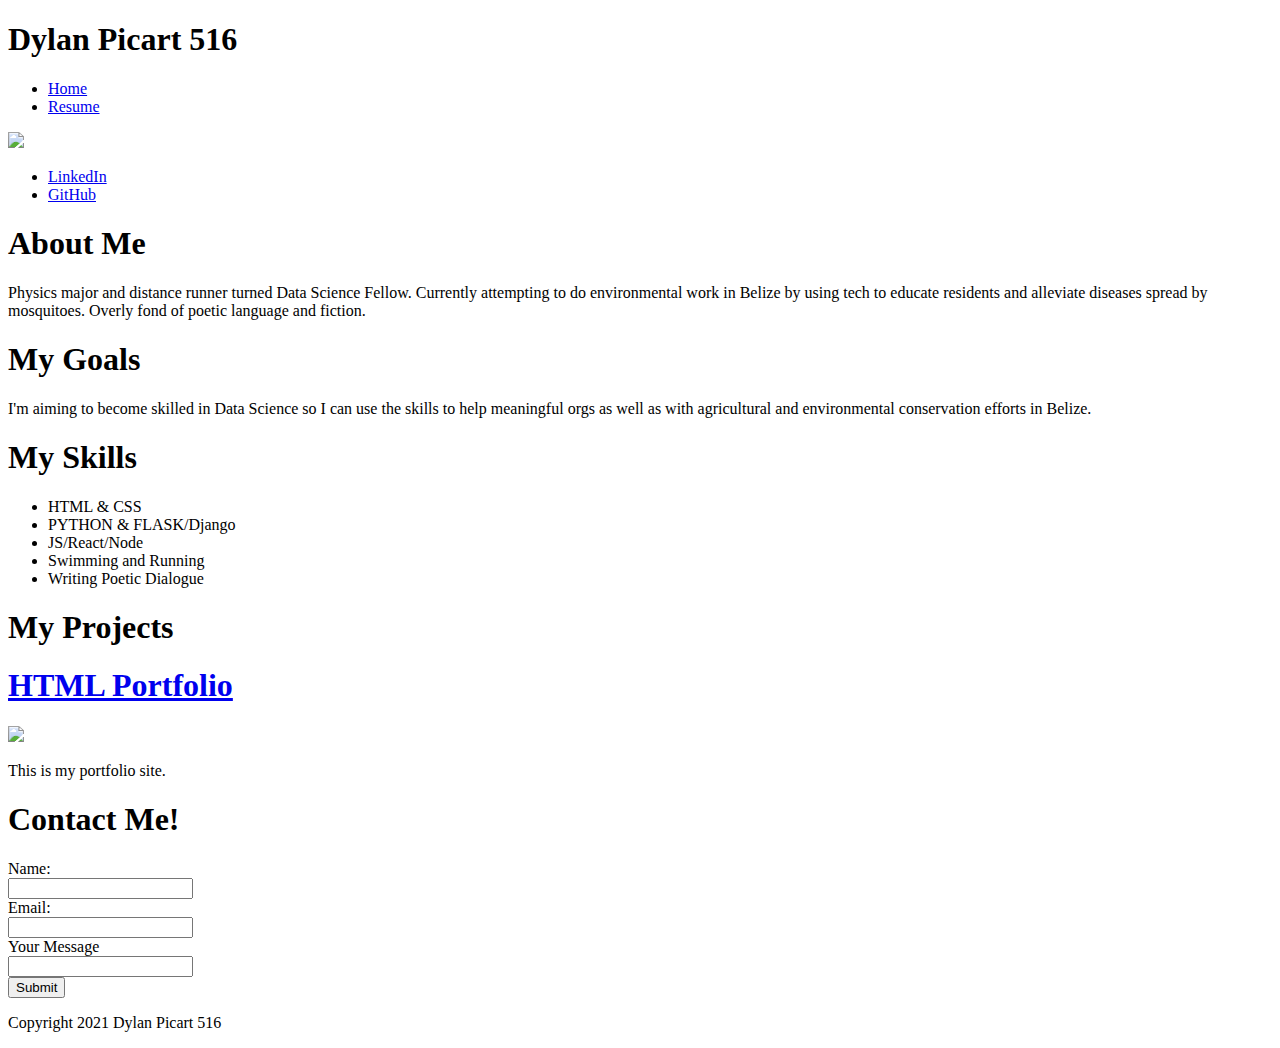
==== Module_3_HTML/Portfolio/index.html @ e4184579 "Move index to Portfolio" ====
<!DOCTYPE html>
<html>
<head>
	<title>Dylan Picart's Portfolio</title>
</head>
<body>
	<div class="banner">
		<div class="title">
			<h1>Dylan Picart 516</h1>
		</div>
		<div class="nav">
			<ul>
				<li><a href="index.html">Home<a/></li>
				<li><a href="resume.html">Resume<a/></li>
			</ul>
		</div>
	</div>
	<div class="about me">
		<div class="profile">
			<div class="profile-pic">
				<img src="images/DPTSLI.jpg" width="200px"/>
			</div>
			<div class="social media">
				<ul>
					<li><a href="https://www.linkedin.com/in/dylankpicart/">LinkedIn</a></li>
					<li><a href="https://github.com/dylanpicart">GitHub</a></li>
				</ul>
			</div>
		</div>
		<div class="about-me-text">
			<h1>About Me</h1>
			<p>Physics major and distance runner turned Data Science Fellow. Currently attempting to do environmental work in Belize by using tech to educate residents and alleviate diseases spread by mosquitoes. Overly fond of poetic language and fiction.</p>
		</div>
	</div>

	<div class="career">
		<div class="goals">
			<h1>My Goals</h1>
			<p>I'm aiming to become skilled in Data Science so I can use the skills to help meaningful orgs as well as with agricultural and environmental conservation efforts in Belize.</p>
		</div>
		<div class="skills">
			<h1>My Skills</h1>
			<ul>
				<li>HTML & CSS</li>
				<li>PYTHON & FLASK/Django</li>
				<li>JS/React/Node</li>
				<li>Swimming and Running</li>
				<li>Writing Poetic Dialogue</li>
			</ul>
		</div>	
	</div>

	<div class="projects">
		<h1>My Projects</h1>
		<div class="project">
			<a href="index.html"><h1>HTML Portfolio</h1></a>
			<img src="images/DPHTMLProj.png" width="100px">
			<p>This is my portfolio site.</p>
		</div>
	</div>

	<div class="contact-form">
		<h1>Contact Me!</h1>
		<form class="contact">
			<label for="name">Name:</label><br>
			<input type="text" name="name"><br>
			<label for="email">Email:</label><br>
			<input type="text" name="email"><br>
			<label for="message">Your Message</label><br>
			<input type="text" name="message"><br>
			<input type="submit" name="Contact">
		</form>
	</div>

	<div class="footer">
		<p>Copyright 2021 Dylan Picart 516</p>
	</div>
</body>
</html>
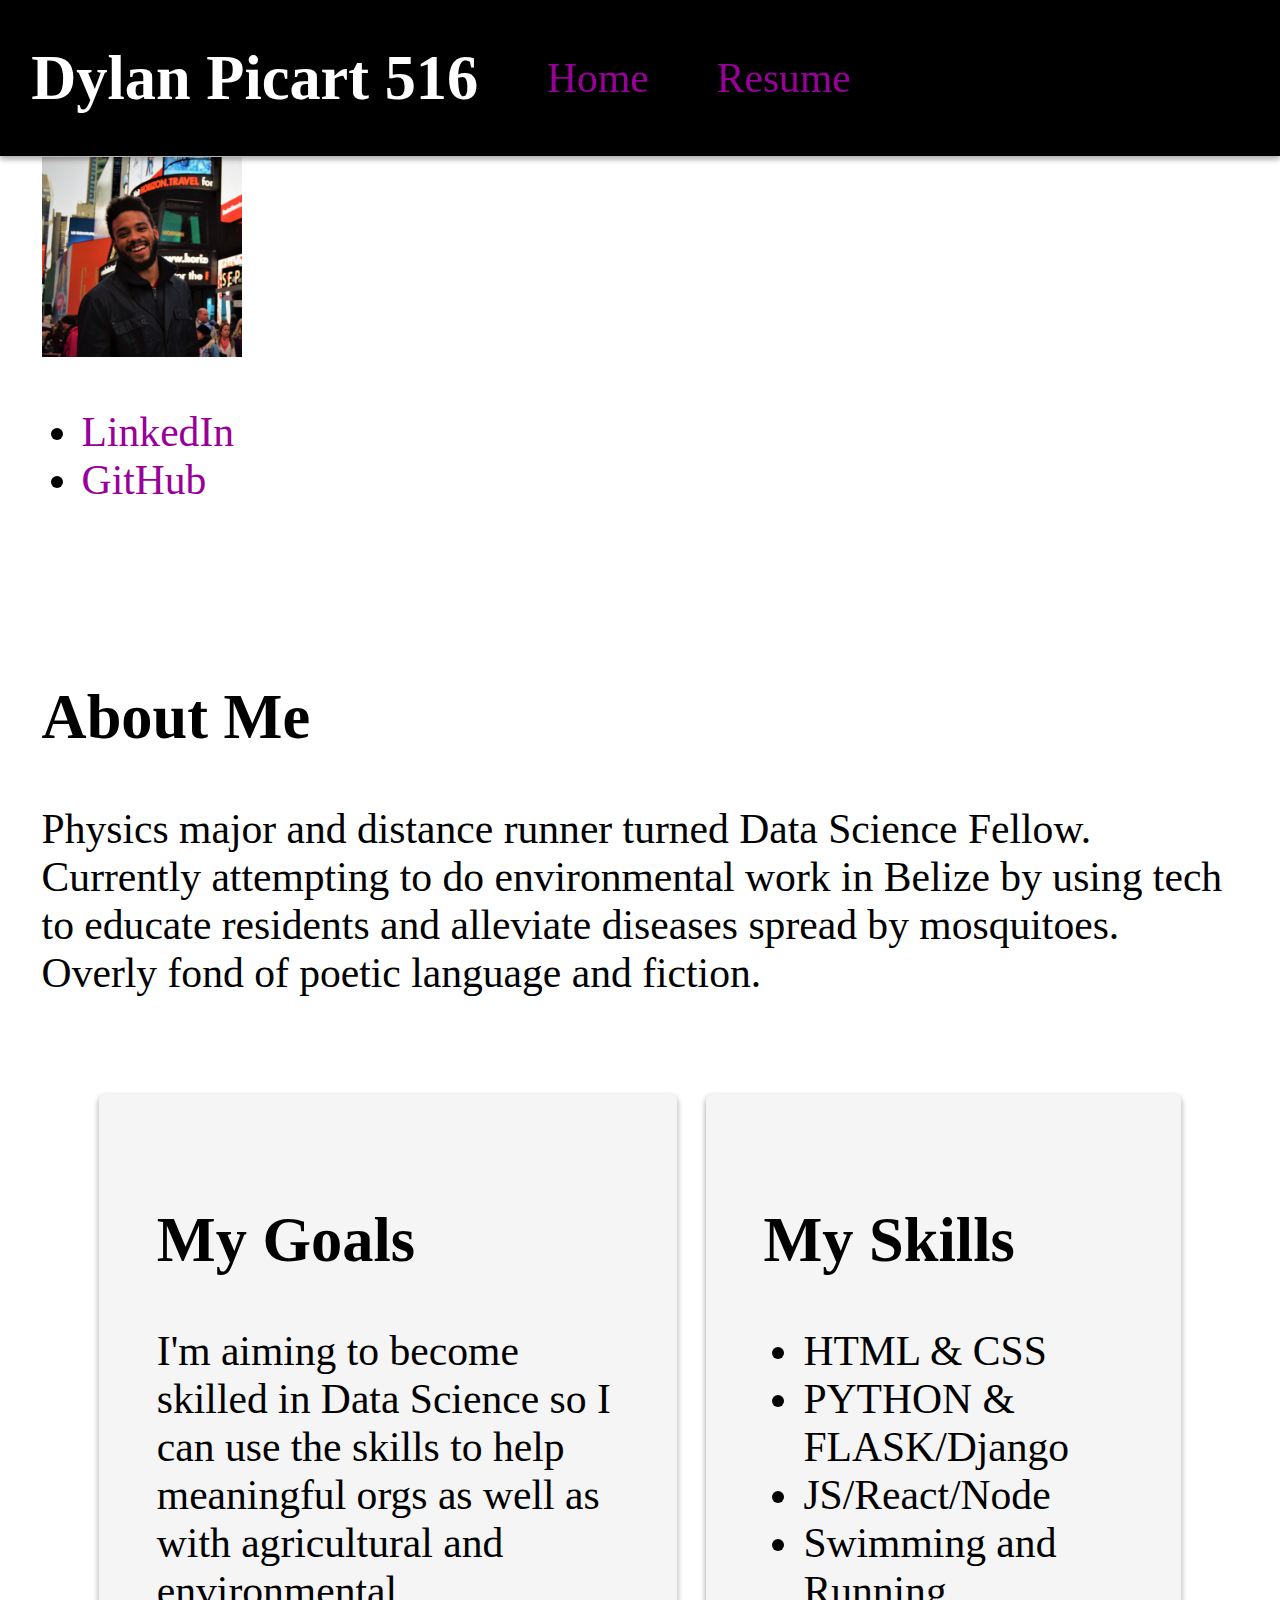
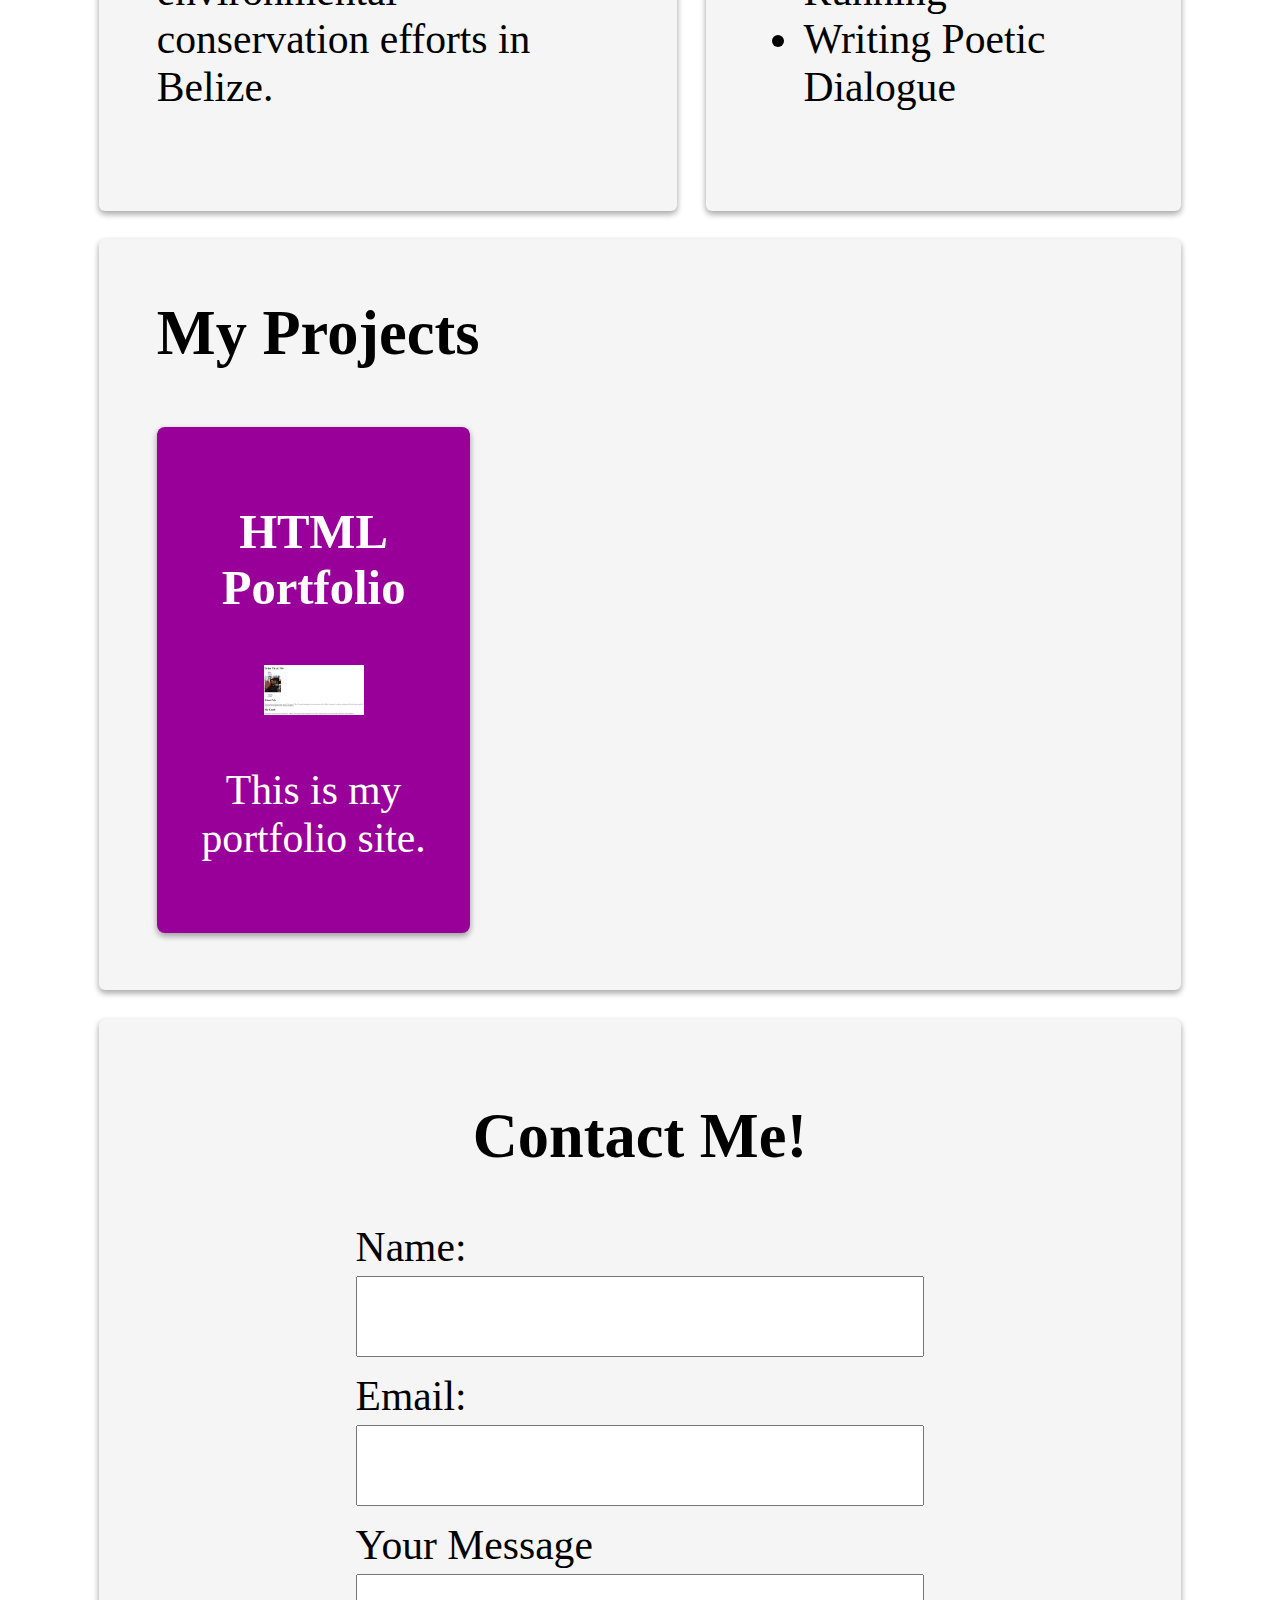
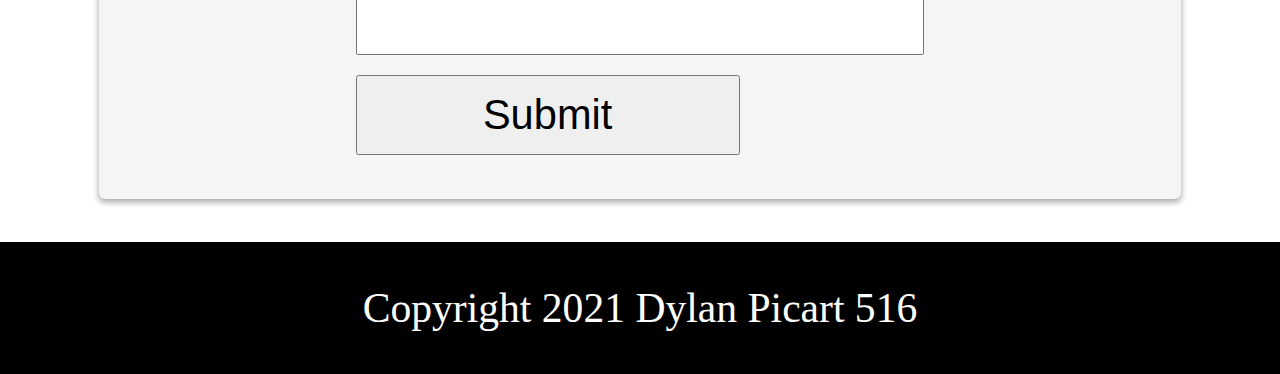
==== commit a5065915: "fifth commit" ====
--- a/Module_3_HTML/Portfolio/index.html
+++ b/Module_3_HTML/Portfolio/index.html
@@ -2,6 +2,10 @@
 <html>
 <head>
 	<title>Dylan Picart's Portfolio</title>
+	<link rel="preconnect" href="https://fonts.googleapis.com">
+	<link rel="preconnect" href="https://fonts.gstatic.com" crossorigin>
+	<link href="https://fonts.googleapis.com/css2?family=Philosopher:ital,wght@0,400;0,700;1,400;1,700&display=swap" rel="stylesheet">
+	<link rel="stylesheet" type="text/css" href="../css/style.css">
 </head>
 <body>
 	<div class="banner">
@@ -28,18 +32,18 @@
 			</div>
 		</div>
 		<div class="about-me-text">
-			<h1>About Me</h1>
+			<h2>About Me</h2>
 			<p>Physics major and distance runner turned Data Science Fellow. Currently attempting to do environmental work in Belize by using tech to educate residents and alleviate diseases spread by mosquitoes. Overly fond of poetic language and fiction.</p>
 		</div>
 	</div>
 
 	<div class="career">
 		<div class="goals">
-			<h1>My Goals</h1>
+			<h2>My Goals</h2>
 			<p>I'm aiming to become skilled in Data Science so I can use the skills to help meaningful orgs as well as with agricultural and environmental conservation efforts in Belize.</p>
 		</div>
 		<div class="skills">
-			<h1>My Skills</h1>
+			<h2>My Skills</h2>
 			<ul>
 				<li>HTML & CSS</li>
 				<li>PYTHON & FLASK/Django</li>
@@ -51,16 +55,16 @@
 	</div>
 
 	<div class="projects">
-		<h1>My Projects</h1>
+		<h2>My Projects</h2>
 		<div class="project">
-			<a href="index.html"><h1>HTML Portfolio</h1></a>
+			<a href="index.html"><h3>HTML Portfolio</h3></a>
 			<img src="images/DPHTMLProj.png" width="100px">
 			<p>This is my portfolio site.</p>
 		</div>
 	</div>
 
 	<div class="contact-form">
-		<h1>Contact Me!</h1>
+		<h2>Contact Me!</h2>
 		<form class="contact">
 			<label for="name">Name:</label><br>
 			<input type="text" name="name"><br>
@@ -76,4 +80,4 @@
 		<p>Copyright 2021 Dylan Picart 516</p>
 	</div>
 </body>
-</html>
+</html>--- a/Module_3_HTML/css/style.css
+++ b/Module_3_HTML/css/style.css
@@ -0,0 +1,205 @@
+:root{
+	--first-color: #dbe4e8;
+	--second-color: #f5f5f5;
+	--third-color: #990099;
+	--fourth-color: black;
+	--font:'Philosopher';
+	--shadow: 0 3px 6px rgba(0,0,0,0.16), 0 3px 6px rgba(0,0,0,0.23);
+}
+
+html{ font-size: calc(1em + 1vw)}
+button{ font-size: inherit}
+input{ font-size: inherit}
+
+body{
+	font-size: calc(1em + 1vw);
+	margin: 0;
+	background-color: var(--font);
+	padding-top: 4rem;
+	display: grid;
+	justify-items: center;
+}
+
+.banner{
+	width: 100%;
+	display: flex;
+	flex-flow: wrap;
+	align-items: center;
+	list-style-type: none;
+	background-color: var(--fourth-color);
+	position: fixed;
+	top: 0;
+	color: var(--third-color);
+	box-shadow: var(--shadow);
+}
+
+.title{
+	margin-left: 1em;
+	text-align: center;
+	font-size: 0.75em;
+	color: #fff;
+}
+a{
+	color: var(--third-color);
+	width: 100px;
+	text-decoration: none;
+}
+
+a:hover{
+	color: var(--first-color);
+}
+
+.banner ul {
+	list-style-type: none;
+}
+.banner li {
+	display: inline;
+	margin: 1rem;
+}
+
+.about-me{
+	display: flex;
+	width: 80vw;
+	padding: 1rem;
+	margin: .5rem;
+	border-radius: 6px;
+	background-color: var(--second-color);
+	box-shadow: var(--shadow);
+}
+
+.profile{
+	padding: 1em;
+}
+.profile-pic{}
+.about-me-text{
+	padding: 1em;
+}
+
+.social-media li{
+	font-size: .75em;
+	display: inline;
+}
+.social-media ul{
+	padding: .3rem;
+	list-style-type: none;
+}
+
+.career{
+	display: flex;
+	margin: .5rem;
+	width: calc(80vw + 2rem);
+}
+
+.goals{
+	width: 45vw;
+	padding: 2rem;
+	border-radius: 6px;
+	margin-right: 1rem;
+	background-color: var(--second-color);
+	box-shadow: var(--shadow);
+}
+
+.skills{
+	width: 35vw;
+	padding: 2rem;
+	border-radius: 6px;
+	background-color: var(--second-color);
+	box-shadow: var(--shadow);
+}
+
+.projects{
+	display: flex;
+	flex-flow: row wrap;
+	width: 80vw;
+	padding: 1rem;
+	margin: .5rem;
+	border-radius: 6px;
+	background-color: var(--second-color);
+	box-shadow: var(--shadow);
+}
+.projects h2{
+	width: 100%;
+	margin: 1rem;
+}
+
+.project{
+	text-align: center;
+	padding: 1rem;
+	margin: 1rem;
+	width: 25%;
+	box-shadow: var(--shadow);
+	color: #fff;
+	background-color: var(--third-color);
+	border-radius: 8px;
+}
+.project a{
+	color: #fff;
+}
+
+.project:hover{
+	transition: all 0.3s cubic-bezier(.25,.8,.25,1);
+	box-shadow: 0 14px 28px rgba(0, 0, 0, 0.25), 0 10px 10px rgba(0, 0, 0, 0.22);
+}
+
+.contact-form{
+	display: flex;
+	flex-flow: column;
+	justify-content: center;
+	text-align: center;
+	width: 80vw;
+	padding: 1rem;
+	margin: .5rem;
+	border-radius: 6px;
+	background-color: var(--second-color);
+	box-shadow: var(--shadow);
+}
+.contact{
+	text-align: left;
+	margin: 0 auto;
+}
+
+/*form styles*/
+Input{
+	min-width: 30vw;
+	margin-bottom: 15px;
+	margin-top: 5px;
+	padding: .5rem;
+}
+input[type=submit],{
+	background-color: var(--third-color);
+	color: white;
+	padding: 10px;
+	width: calc(30vw + .5rem);
+	border-radius: 8px;
+	box-shadow: var(--shadow);
+}
+input[type=submit]:hover{
+	transition: all 0.3s cubic-bezier(.25,.8,.25,1);
+	box-shadow: 0 14px 28px rgba(0, 0, 0, 0.25), 0 10px 10px rgba(0, 0, 0, 0.22);
+}
+
+/*resume*/
+.jobs{
+	display: flex;
+	flex-flow: row wrap;
+	justify-content: center;
+	width: 80 vw;
+	margin: .5rem;
+	padding: 2rem;
+	border-radius: 10px;
+	background-color: var(--second-color);
+	box-shadow: var(--shadow);
+}
+.job{
+	padding: 1rem;
+}
+
+.education{}
+
+.footer{
+	margin-top: 1rem;
+	width: 100vw;
+	background-color: var(--fourth-color);
+	color: #fff;
+	text-align: center;
+}